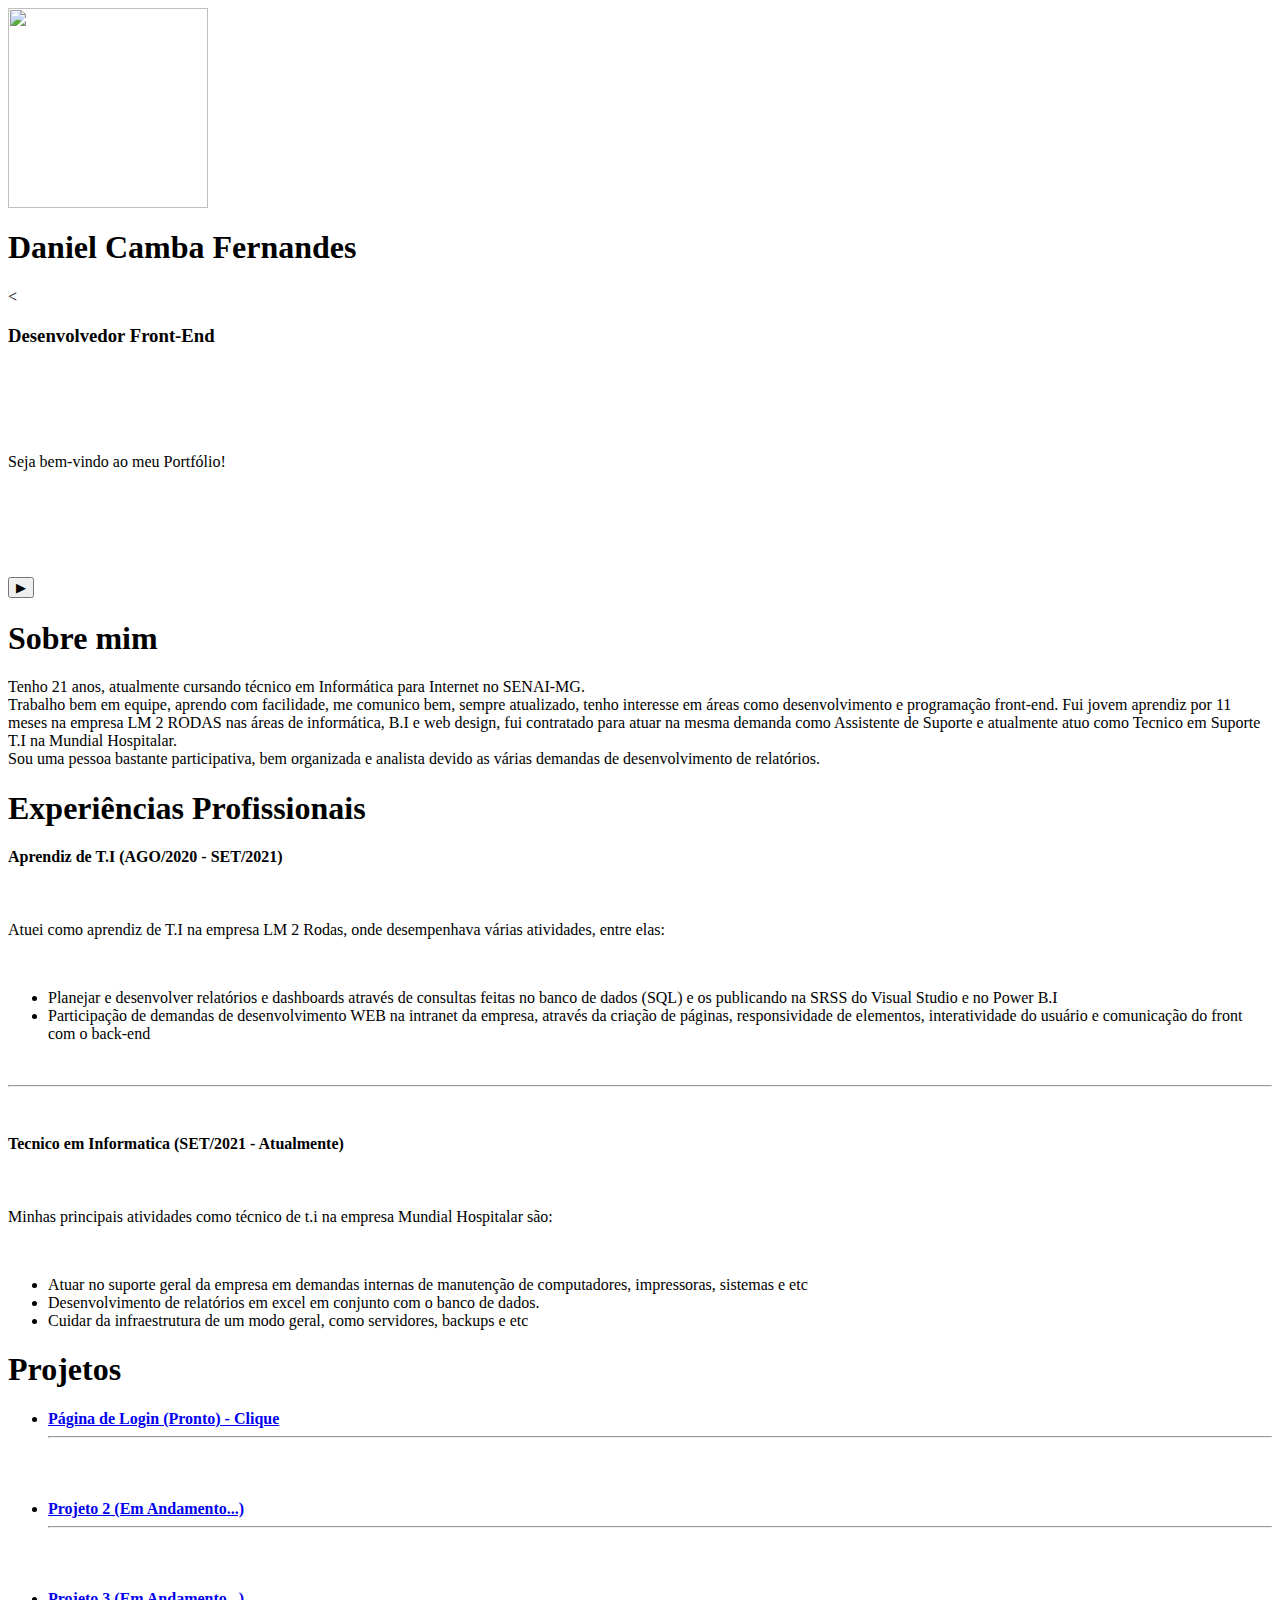
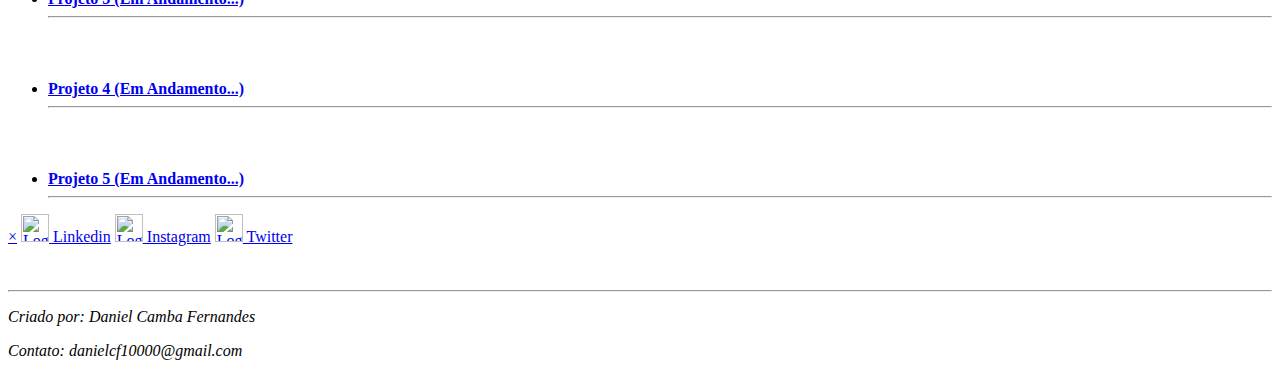
==== index.html @ ed413089 "Update index.html" ====
<html lang="pt-br">
<head>
	<meta charset="utf-8">
	<meta name="viewport" content="width=device-width, initial-scale=1.0">
	<link rel="stylesheet" href="https://drive.google.com/uc?export=view&id=1oBHsSbbtMvjceEvSeVxLGk6Li1GCcdXE"/>
	<script src="https://drive.google.com/uc?export=view&id=1RibRKOcy2trqA6xBA9hKpi_gIVQk7jhH"></script>
	<title>Daniel Camba</title>
</head>
<body>
	<div id="divcabecalho">
	<header id="cabecalho">
		<img src="https://media-exp1.licdn.com/dms/image/C4E03AQEEM50X0mrBQg/profile-displayphoto-shrink_800_800/0/1627342837490?e=1642032000&v=beta&t=taY5_5qHZSav3jKc4iRF64DGtq8u3C9CdbTibQvBMf4" width="200" height="200">
		<h1 id="titulo">Daniel Camba Fernandes</h1><
		<h3 id="subtitulo">Desenvolvedor Front-End</h3>
	</header>
</div>
	<br>
	<br>
	<br>
	<br>
	<p id="bemvindo">Seja bem-vindo ao meu Portfólio!</p>
	<br>
	<br>
	<br>
	<br>
	<br>
	  <button class="openbtn" onclick="openNav()">&#x25B6</button>
  <div id="divdadiv">
  	<div id="basico">
  		<h1 onclick="sobreMim()">Sobre mim</h1>
  	</div>
	<div id="divsection">
		<div id="divinfo">
			<section id="informaçoes">
					<p>Tenho 21 anos, atualmente cursando técnico em Informática para Internet no SENAI-MG.<br> 
						Trabalho bem em equipe, aprendo com facilidade, me comunico bem, sempre atualizado, tenho interesse em áreas como desenvolvimento e programação front-end. Fui jovem aprendiz por 11 meses na empresa LM 2 RODAS nas áreas de informática, B.I e web design, fui contratado para atuar na mesma demanda como Assistente de Suporte e atualmente atuo como Tecnico em Suporte T.I na Mundial Hospitalar.<br> 
			    Sou uma pessoa bastante participativa, bem organizada e analista devido as várias demandas de desenvolvimento de relatórios.</p>
			</section>
		</div>
		<div id="profissional">
			<h1 onclick="exp()">Experiências Profissionais</h1>
		</div>
		<div id="divexp">
			<section id="experiencias">
				<h4>Aprendiz de T.I (AGO/2020 - SET/2021)</h4><br>
				<p>Atuei como aprendiz de T.I na empresa LM 2 Rodas, onde desempenhava várias atividades, entre elas:</p><br>
				<ul>
					<li>Planejar e desenvolver relatórios e dashboards através de consultas feitas no banco de dados (SQL) e os publicando na SRSS do Visual Studio e no Power B.I</li>
					<li>Participação de demandas de desenvolvimento WEB na intranet da empresa, através da criação de páginas, responsividade de elementos, interatividade do usuário e comunicação do front com o back-end</li>
				</ul>
				<br>
				<hr>
				<br>
				<h4>Tecnico em Informatica (SET/2021 - Atualmente)</h4><br>
				<p>Minhas principais atividades como técnico de t.i na empresa Mundial Hospitalar são:</p><br>
				<ul>
					<li>Atuar no suporte geral da empresa em demandas internas de manutenção de computadores,
							impressoras, sistemas e etc</li>
					<li>Desenvolvimento de relatórios em excel em conjunto com o banco de dados.</li>
					<li>Cuidar da infraestrutura de um modo geral, como servidores, backups e etc</li>
				</ul>
		</section>
		</div>
		<div id="tituloprojetos">
			<h1 onclick="proj()">Projetos</h1>
		</div>
		<div id="divproj">
			<section id="projetos">
					<ul>
						<li><b><a href="https://danielcfs.github.io/Portfolio/Projeto1/index-projeto1.html">Página de Login (Pronto) - Clique</a></b></li><hr><br>
						<br>
						<br>
						<li><b><a href="_blank">Projeto 2 (Em Andamento...)</a></li></b><hr><br>
						<br>
						<br>
						<li><b><a href="_blank">Projeto 3 (Em Andamento...)</a></li></b><hr><br>
						<br>
						<br>
						<li><b><a href="_blank">Projeto 4 (Em Andamento...)</a></li></b><hr><br>
						<br>
						<br>
						<li><b><a href="_blank">Projeto 5 (Em Andamento...)</a></li></b><hr>
					</ul>
			</section>
		</div>
	</div>
</div>
<div id="mySidebar" class="sidebar">
  <a href="javascript:void(0)" class="closebtn" onclick="closeNav()">&times;</a>
  <a href="https://www.linkedin.com/in/daniel-camba-990573168/"><img class="linkedin" src="https://drive.google.com/uc?export=view&id=1hlKHP1aDsKMCD63rJzkeN3-1eIDsrbkJ" alt="Logo Linkedin" width="28" height="28">   Linkedin</a>
  <a href="https://www.instagram.com/danielcambaf/"><img class="instagram" src="https://drive.google.com/uc?export=view&id=1UlZOf2nv_jXQeaJcHz28jm2scY-ZOL-r" alt="Logo Instagram" width="28" height="28">   Instagram</a>
  <a href="https://twitter.com/daniel_cambaf"><img class="twitter" src="https://drive.google.com/uc?export=view&id=1RehufAO6a0WMZK_Y2a_FAw8PUoiMEfp5" alt="Logo Twitter" width="28" height="28">   Twitter</a>
</div>
	<br>
	<br>
	<hr>
	<div id="divrodape">
	<footer id="rodape">
		<p><i>Criado por: Daniel Camba Fernandes</i></p>
		<p><i>Contato: </i><i>danielcf10000@gmail.com</i>
	</footer>
</div>
</body>
</html>
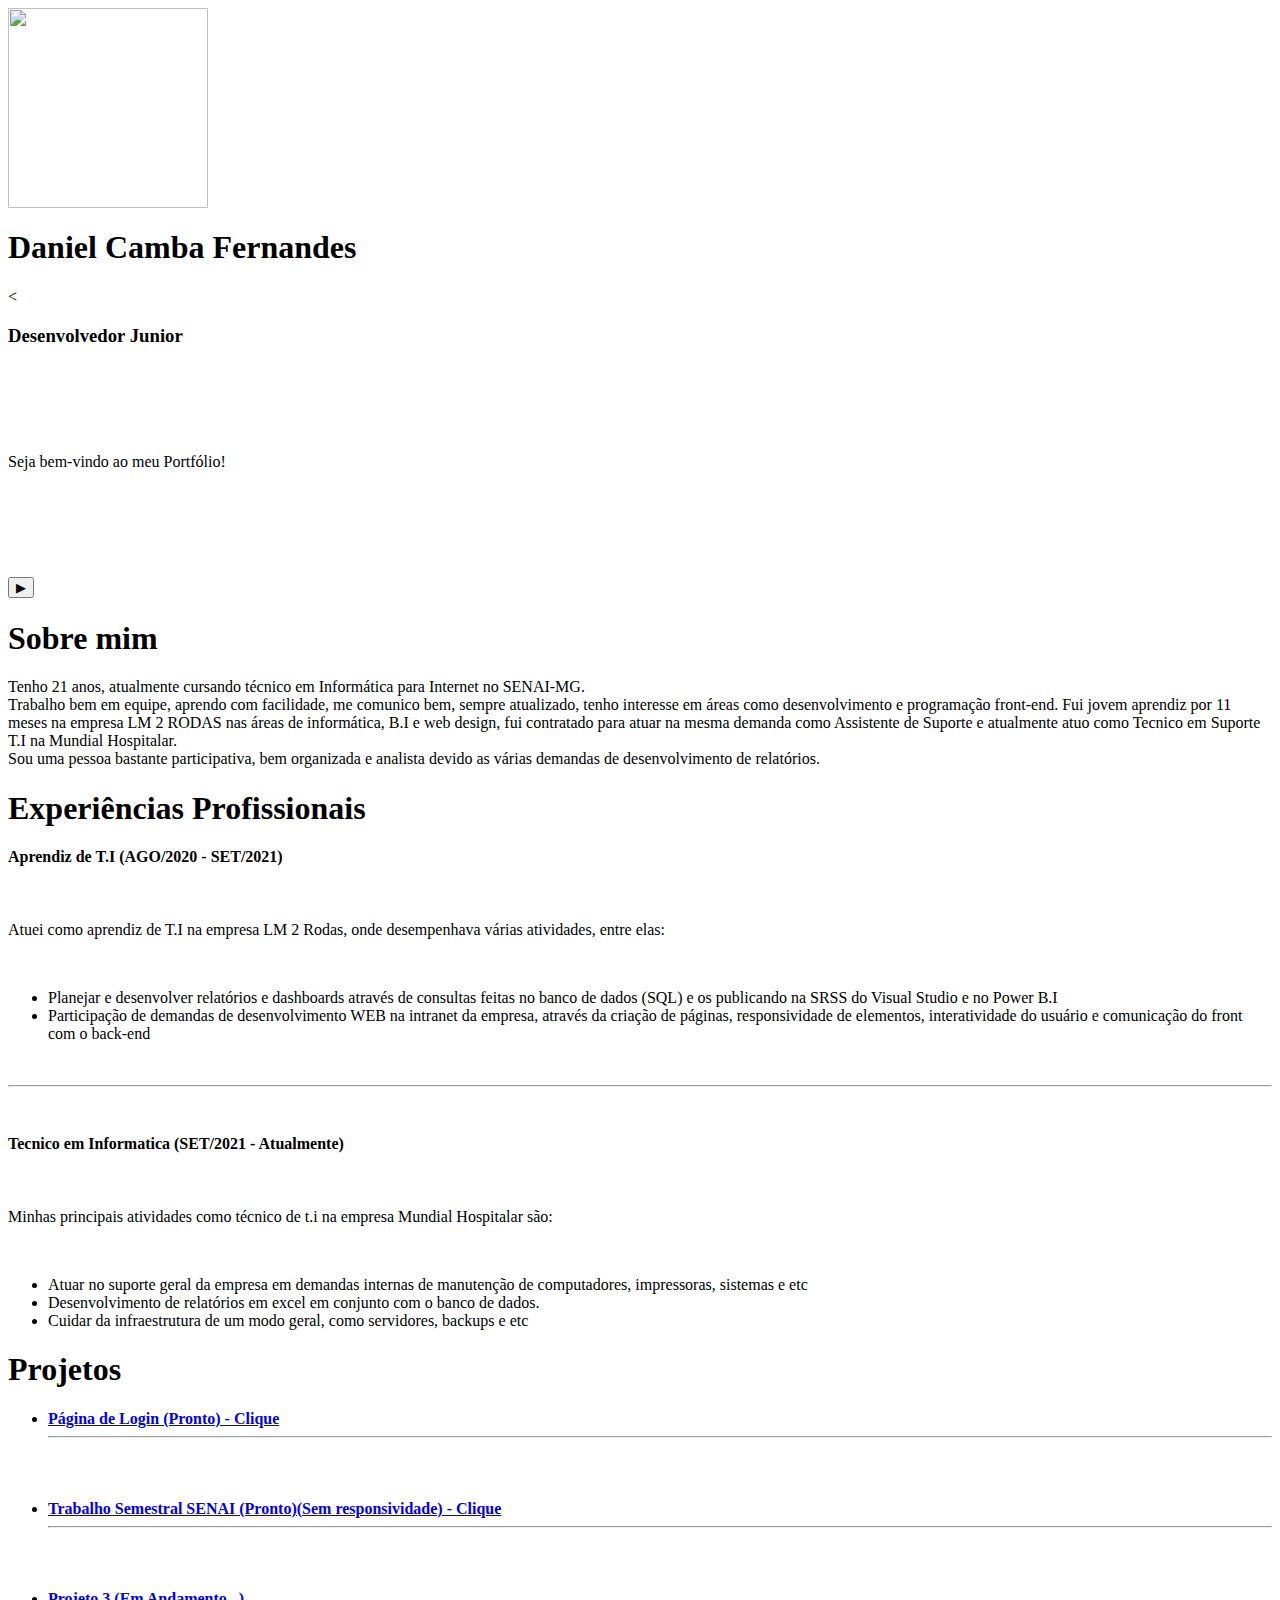
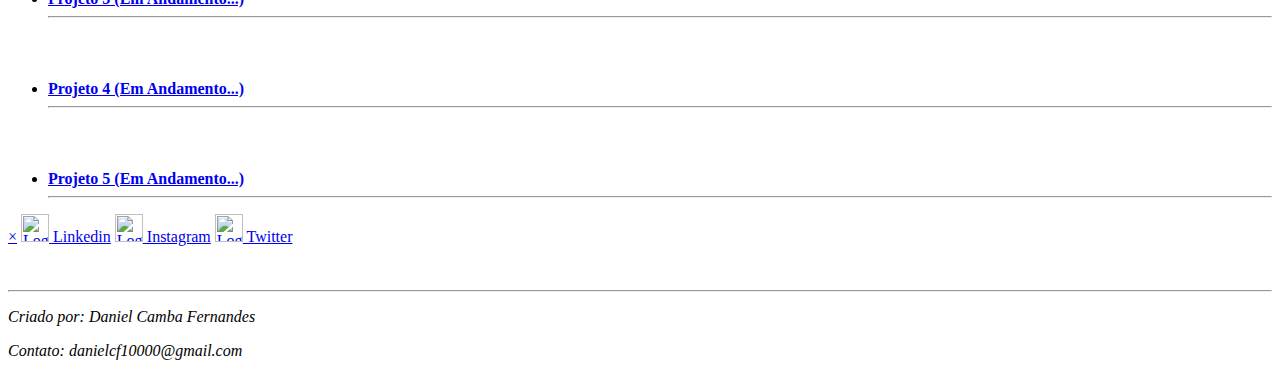
==== commit feefd374: "Update index.html" ====
--- a/index.html
+++ b/index.html
@@ -3,15 +3,15 @@
 	<meta charset="utf-8">
 	<meta name="viewport" content="width=device-width, initial-scale=1.0">
 	<link rel="stylesheet" href="https://drive.google.com/uc?export=view&id=1oBHsSbbtMvjceEvSeVxLGk6Li1GCcdXE"/>
-	<script src="https://drive.google.com/uc?export=view&id=1RibRKOcy2trqA6xBA9hKpi_gIVQk7jhH"></script>
+	<script src="https://cdn.jsdelivr.net/gh/DanielCFS/Portfolio@main/js/script.js"></script>
 	<title>Daniel Camba</title>
 </head>
 <body>
 	<div id="divcabecalho">
 	<header id="cabecalho">
-		<img src="https://media-exp1.licdn.com/dms/image/C4E03AQEEM50X0mrBQg/profile-displayphoto-shrink_800_800/0/1627342837490?e=1642032000&v=beta&t=taY5_5qHZSav3jKc4iRF64DGtq8u3C9CdbTibQvBMf4" width="200" height="200">
+		<img src="https://media-exp1.licdn.com/dms/image/C4E03AQFlJNJLE2eRFg/profile-displayphoto-shrink_800_800/0/1638800209826?e=1668038400&v=beta&t=281RHjyU6pBvfwvN7VM_TvpbrVaJfpXJbC79oqq55-E" width="200" height="200">
 		<h1 id="titulo">Daniel Camba Fernandes</h1><
-		<h3 id="subtitulo">Desenvolvedor Front-End</h3>
+		<h3 id="subtitulo">Desenvolvedor Junior</h3>
 	</header>
 </div>
 	<br>
@@ -70,7 +70,7 @@
 						<li><b><a href="https://danielcfs.github.io/Portfolio/Projeto1/index-projeto1.html">Página de Login (Pronto) - Clique</a></b></li><hr><br>
 						<br>
 						<br>
-						<li><b><a href="_blank">Projeto 2 (Em Andamento...)</a></li></b><hr><br>
+						<li><b><a href="https://danielcfs.github.io/Portfolio/Projeto2/historia_da_internet.html">Trabalho Semestral SENAI (Pronto)(Sem responsividade) - Clique</a></li></b><hr><br>
 						<br>
 						<br>
 						<li><b><a href="_blank">Projeto 3 (Em Andamento...)</a></li></b><hr><br>
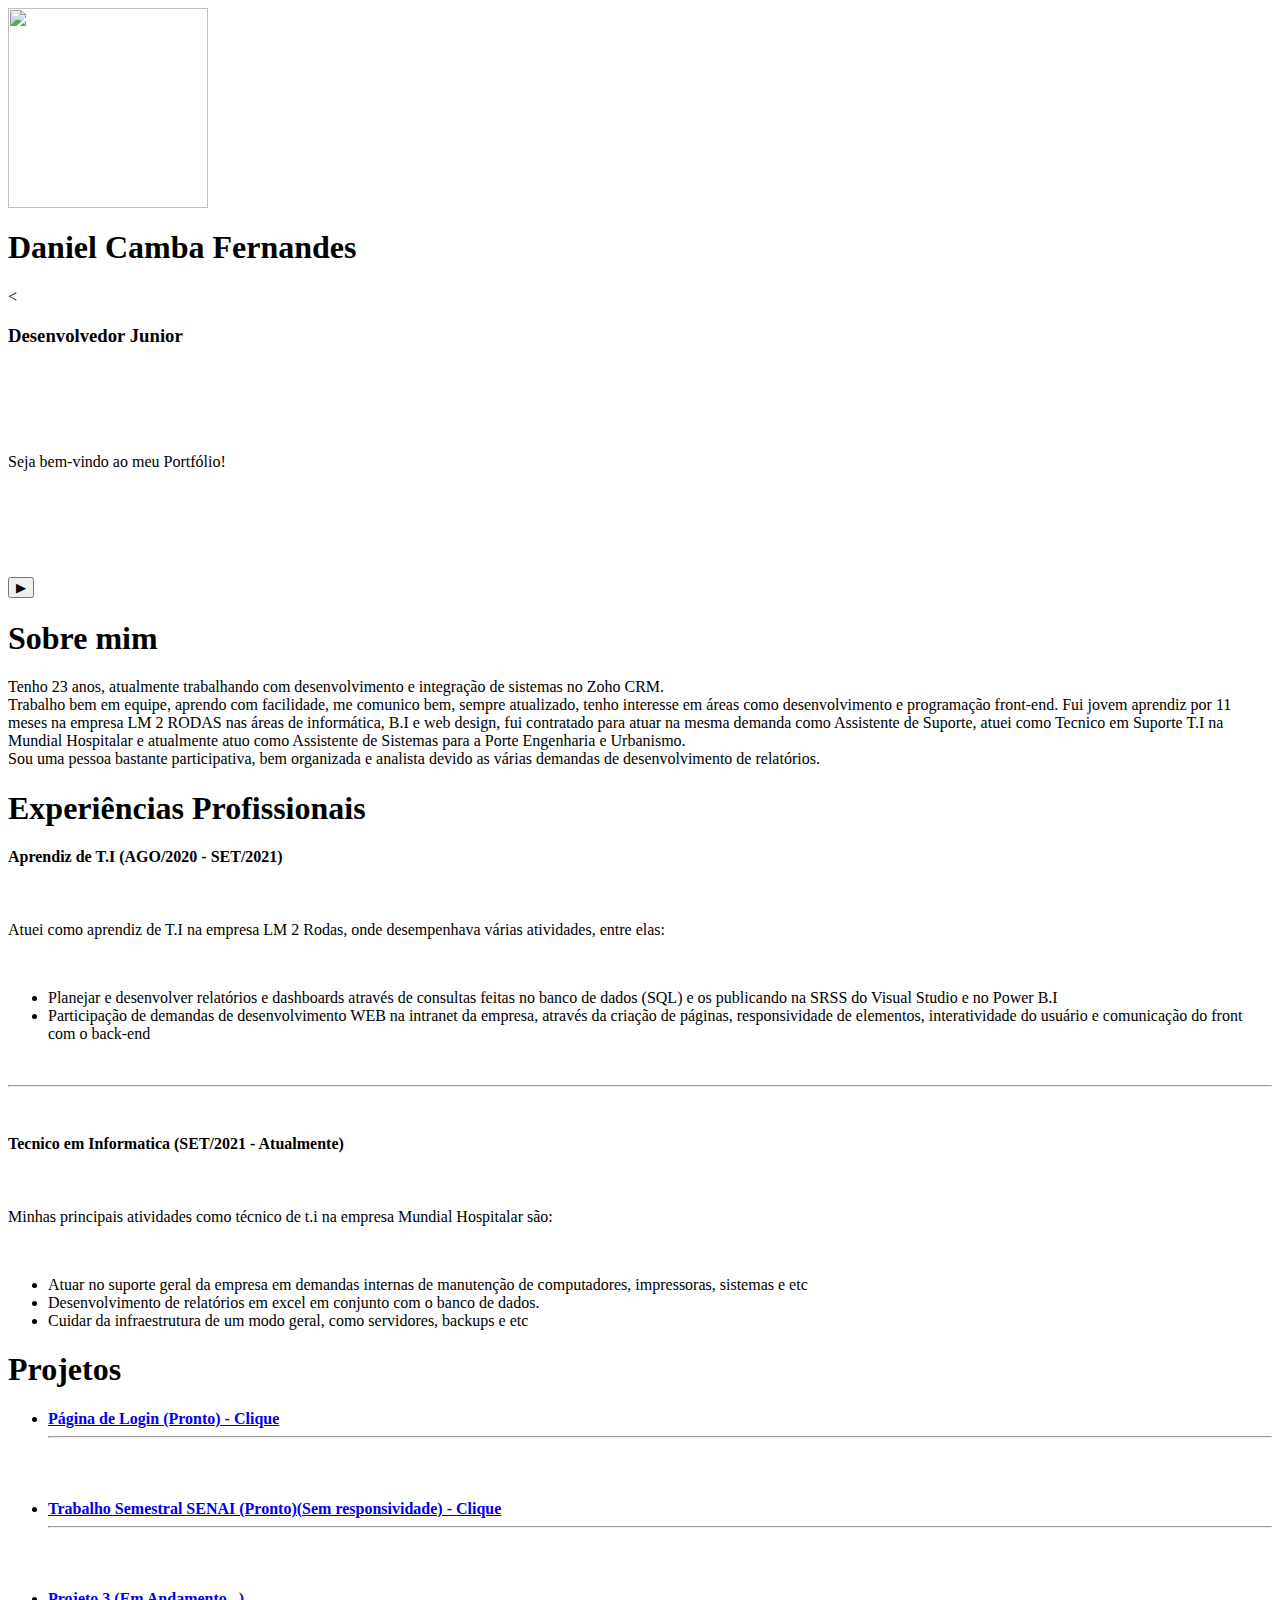
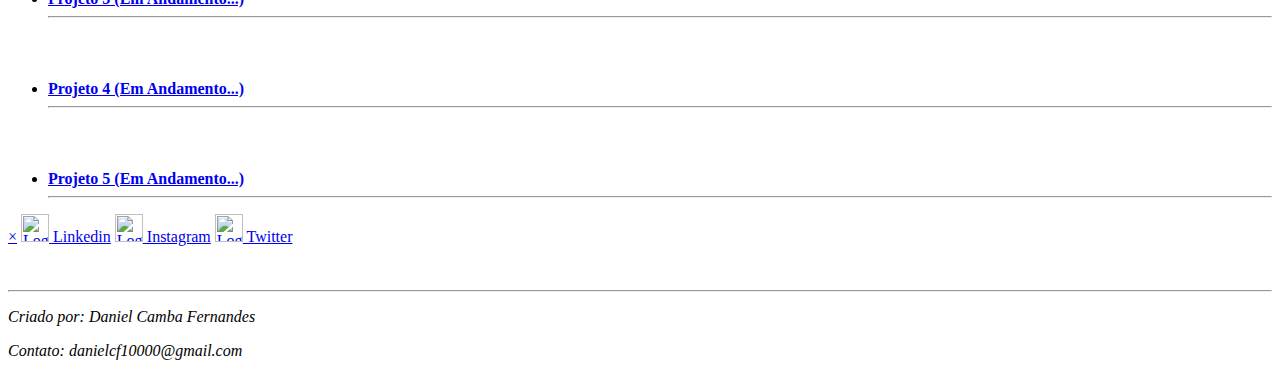
==== commit d98b9e7e: "Update index.html" ====
--- a/index.html
+++ b/index.html
@@ -9,7 +9,7 @@
 <body>
 	<div id="divcabecalho">
 	<header id="cabecalho">
-		<img src="https://media-exp1.licdn.com/dms/image/C4E03AQFlJNJLE2eRFg/profile-displayphoto-shrink_800_800/0/1638800209826?e=1668038400&v=beta&t=281RHjyU6pBvfwvN7VM_TvpbrVaJfpXJbC79oqq55-E" width="200" height="200">
+		<img src="https://media.licdn.com/dms/image/D4D03AQGtoUHkGqf_dQ/profile-displayphoto-shrink_800_800/0/1673293532313?e=1687996800&v=beta&t=NBJFAlByHRir5b8mYlW0skgQ8GCppkjGqeewSdcH_0s" width="200" height="200">
 		<h1 id="titulo">Daniel Camba Fernandes</h1><
 		<h3 id="subtitulo">Desenvolvedor Junior</h3>
 	</header>
@@ -32,8 +32,8 @@
 	<div id="divsection">
 		<div id="divinfo">
 			<section id="informaçoes">
-					<p>Tenho 21 anos, atualmente cursando técnico em Informática para Internet no SENAI-MG.<br> 
-						Trabalho bem em equipe, aprendo com facilidade, me comunico bem, sempre atualizado, tenho interesse em áreas como desenvolvimento e programação front-end. Fui jovem aprendiz por 11 meses na empresa LM 2 RODAS nas áreas de informática, B.I e web design, fui contratado para atuar na mesma demanda como Assistente de Suporte e atualmente atuo como Tecnico em Suporte T.I na Mundial Hospitalar.<br> 
+					<p>Tenho 23 anos, atualmente trabalhando com desenvolvimento e integração de sistemas no Zoho CRM.<br> 
+						Trabalho bem em equipe, aprendo com facilidade, me comunico bem, sempre atualizado, tenho interesse em áreas como desenvolvimento e programação front-end. Fui jovem aprendiz por 11 meses na empresa LM 2 RODAS nas áreas de informática, B.I e web design, fui contratado para atuar na mesma demanda como Assistente de Suporte, atuei como Tecnico em Suporte T.I na Mundial Hospitalar e atualmente atuo como Assistente de Sistemas para a Porte Engenharia e Urbanismo.<br> 
 			    Sou uma pessoa bastante participativa, bem organizada e analista devido as várias demandas de desenvolvimento de relatórios.</p>
 			</section>
 		</div>
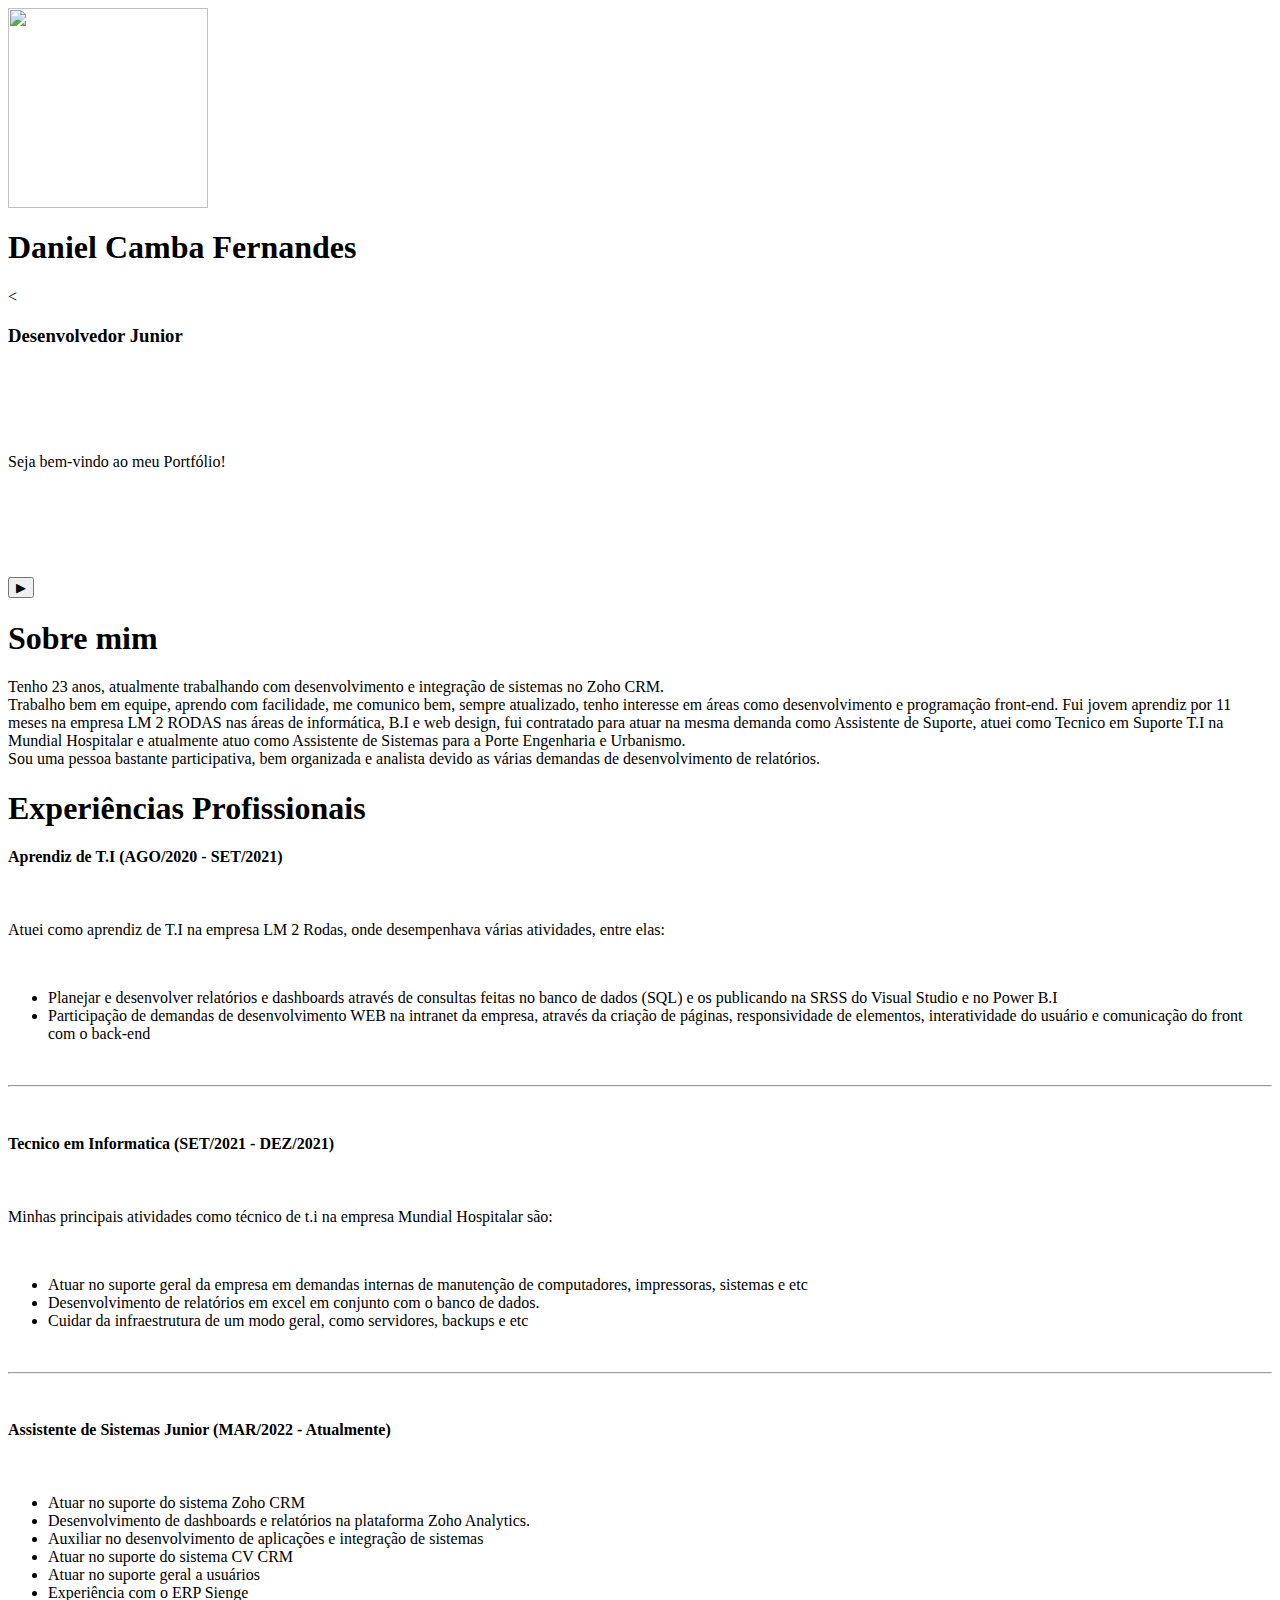
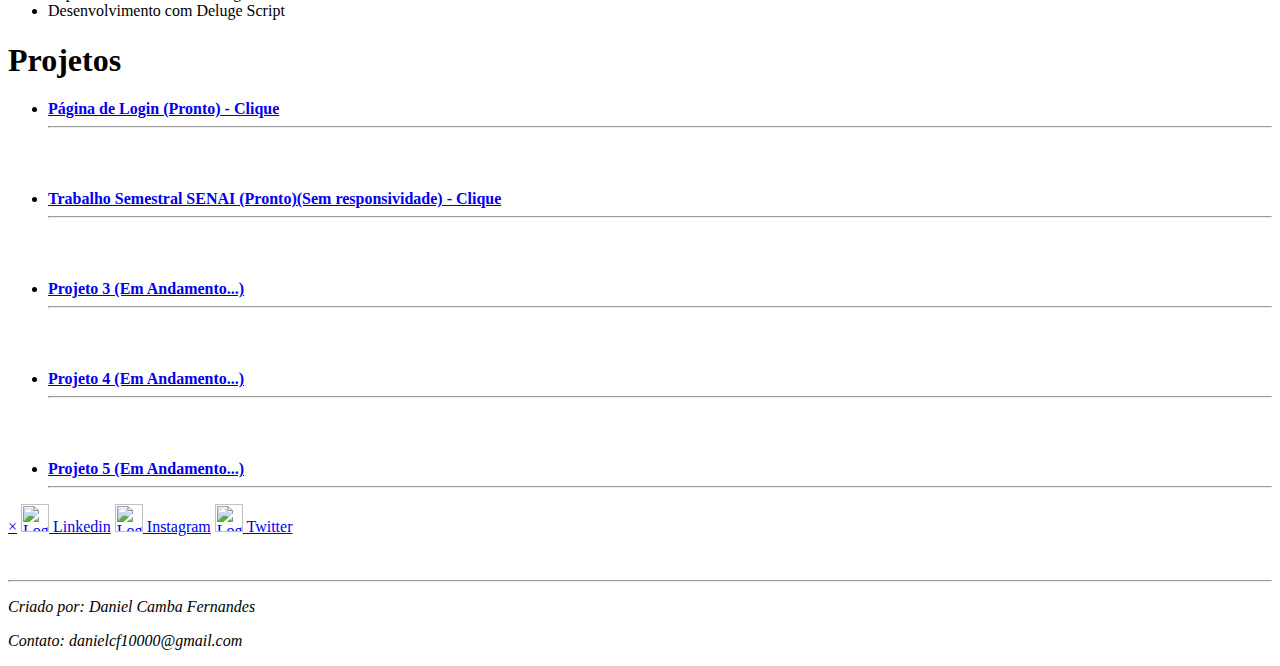
==== commit 349587b1: "Update index.html" ====
--- a/index.html
+++ b/index.html
@@ -51,13 +51,26 @@
 				<br>
 				<hr>
 				<br>
-				<h4>Tecnico em Informatica (SET/2021 - Atualmente)</h4><br>
+				<h4>Tecnico em Informatica (SET/2021 - DEZ/2021)</h4><br>
 				<p>Minhas principais atividades como técnico de t.i na empresa Mundial Hospitalar são:</p><br>
 				<ul>
 					<li>Atuar no suporte geral da empresa em demandas internas de manutenção de computadores,
 							impressoras, sistemas e etc</li>
 					<li>Desenvolvimento de relatórios em excel em conjunto com o banco de dados.</li>
 					<li>Cuidar da infraestrutura de um modo geral, como servidores, backups e etc</li>
+				</ul>
+				<br>
+				<hr>
+				<br>
+				<h4>Assistente de Sistemas Junior (MAR/2022 - Atualmente)</h4><br>
+				<ul>
+					<li>Atuar no suporte do sistema Zoho CRM</li>
+					<li>Desenvolvimento de dashboards e relatórios na plataforma Zoho Analytics.</li>
+					<li>Auxiliar no desenvolvimento de aplicações e integração de sistemas</li>
+					<li>Atuar no suporte do sistema CV CRM</li>
+					<li>Atuar no suporte geral a usuários</li>
+					<li>Experiência com o ERP Sienge</li>
+					<li>Desenvolvimento com Deluge Script</li>
 				</ul>
 		</section>
 		</div>
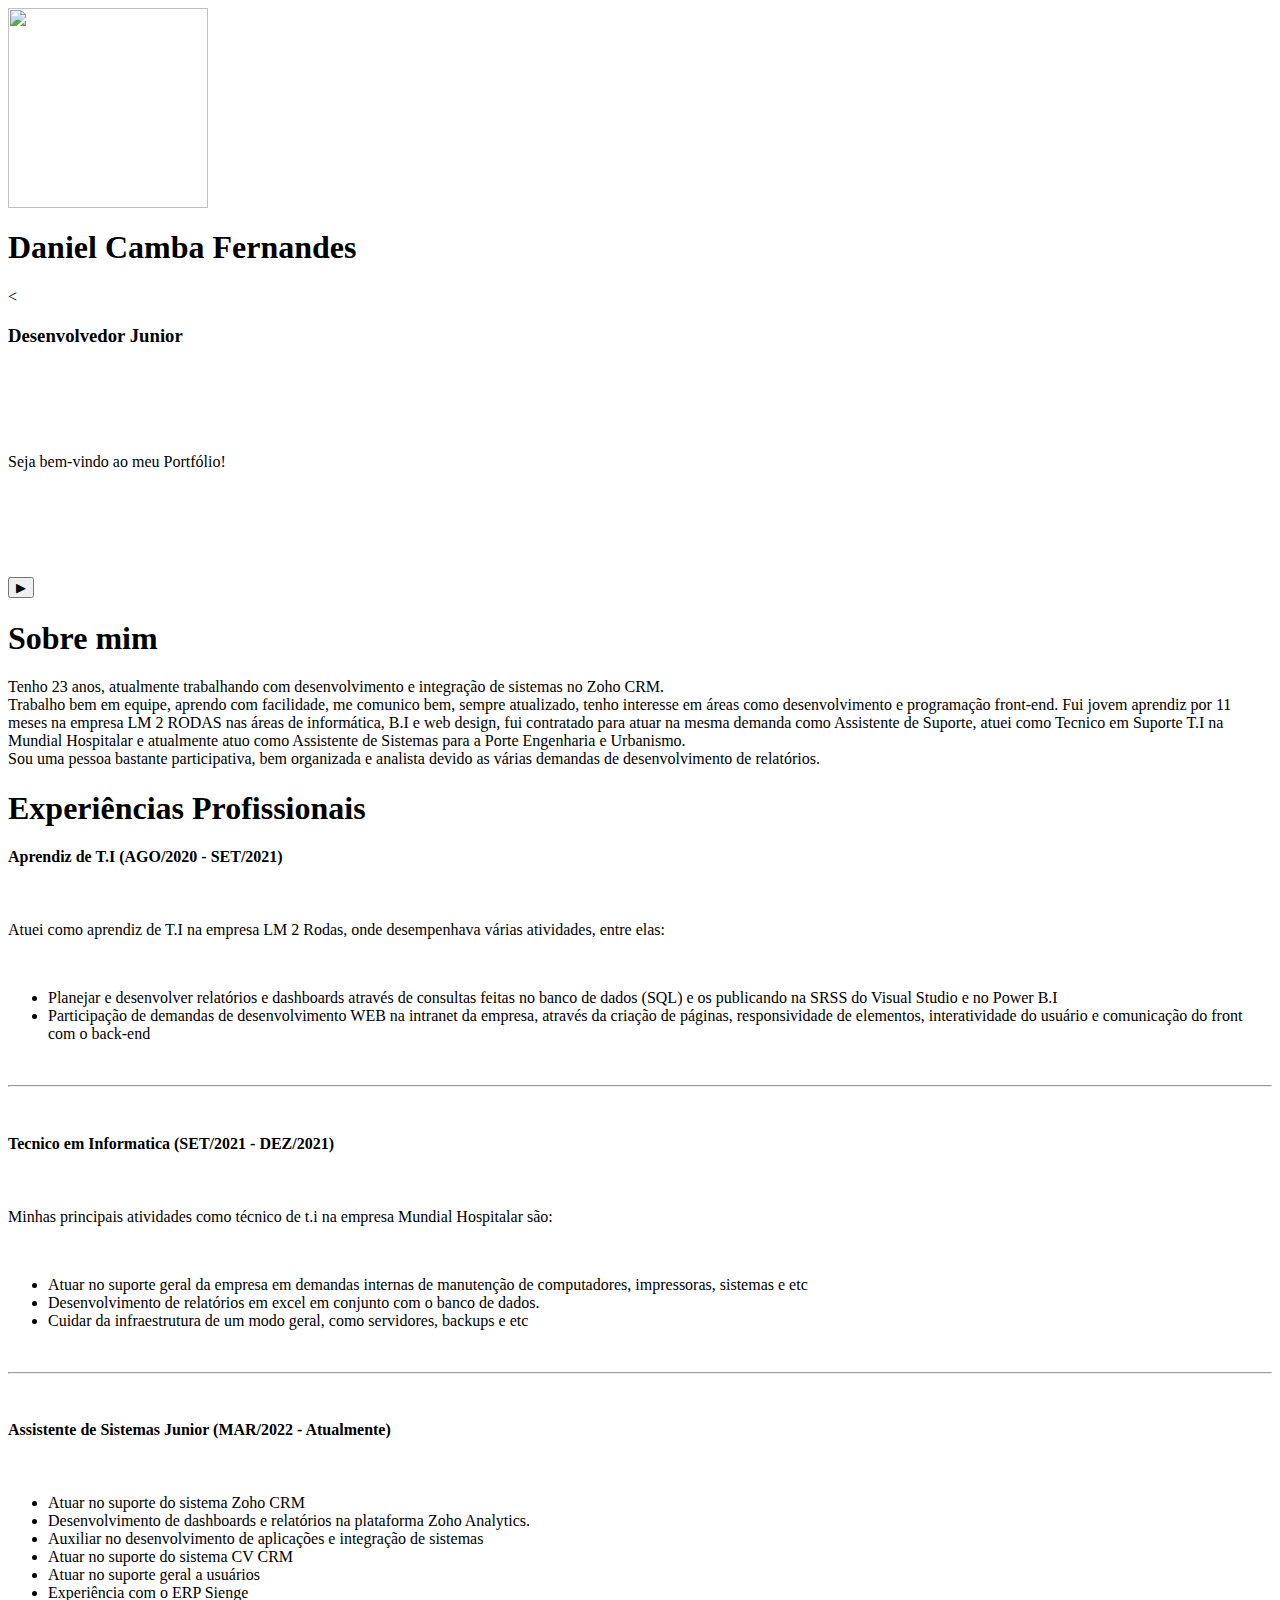
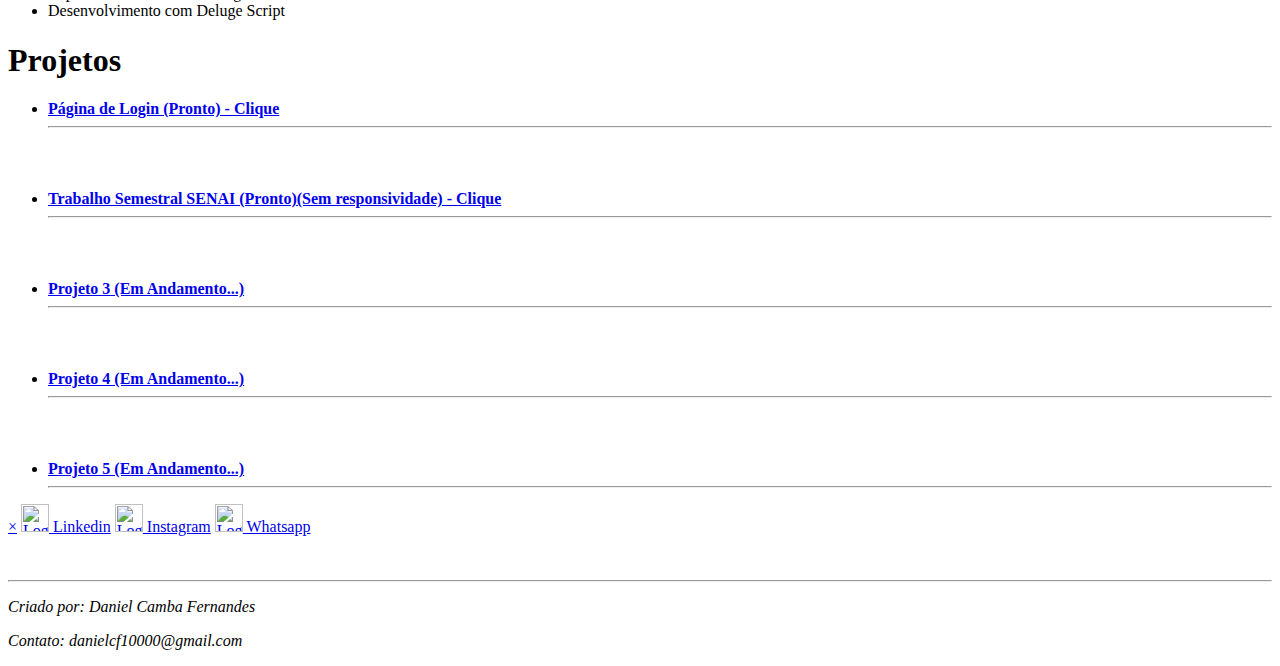
==== commit 6d512207: "Update index.html" ====
--- a/index.html
+++ b/index.html
@@ -102,7 +102,7 @@
   <a href="javascript:void(0)" class="closebtn" onclick="closeNav()">&times;</a>
   <a href="https://www.linkedin.com/in/daniel-camba-990573168/"><img class="linkedin" src="https://drive.google.com/uc?export=view&id=1hlKHP1aDsKMCD63rJzkeN3-1eIDsrbkJ" alt="Logo Linkedin" width="28" height="28">   Linkedin</a>
   <a href="https://www.instagram.com/danielcambaf/"><img class="instagram" src="https://drive.google.com/uc?export=view&id=1UlZOf2nv_jXQeaJcHz28jm2scY-ZOL-r" alt="Logo Instagram" width="28" height="28">   Instagram</a>
-  <a href="https://twitter.com/daniel_cambaf"><img class="twitter" src="https://drive.google.com/uc?export=view&id=1RehufAO6a0WMZK_Y2a_FAw8PUoiMEfp5" alt="Logo Twitter" width="28" height="28">   Twitter</a>
+  <a href="https://wa.me/+5531975656581"><img class="twitter" src="https://drive.google.com/uc?id=1G1W60ajRqYN3AKAnCbx2_0gDyW-PIPUm" alt="Logo Twitter" width="28" height="28">   Whatsapp</a>
 </div>
 	<br>
 	<br>
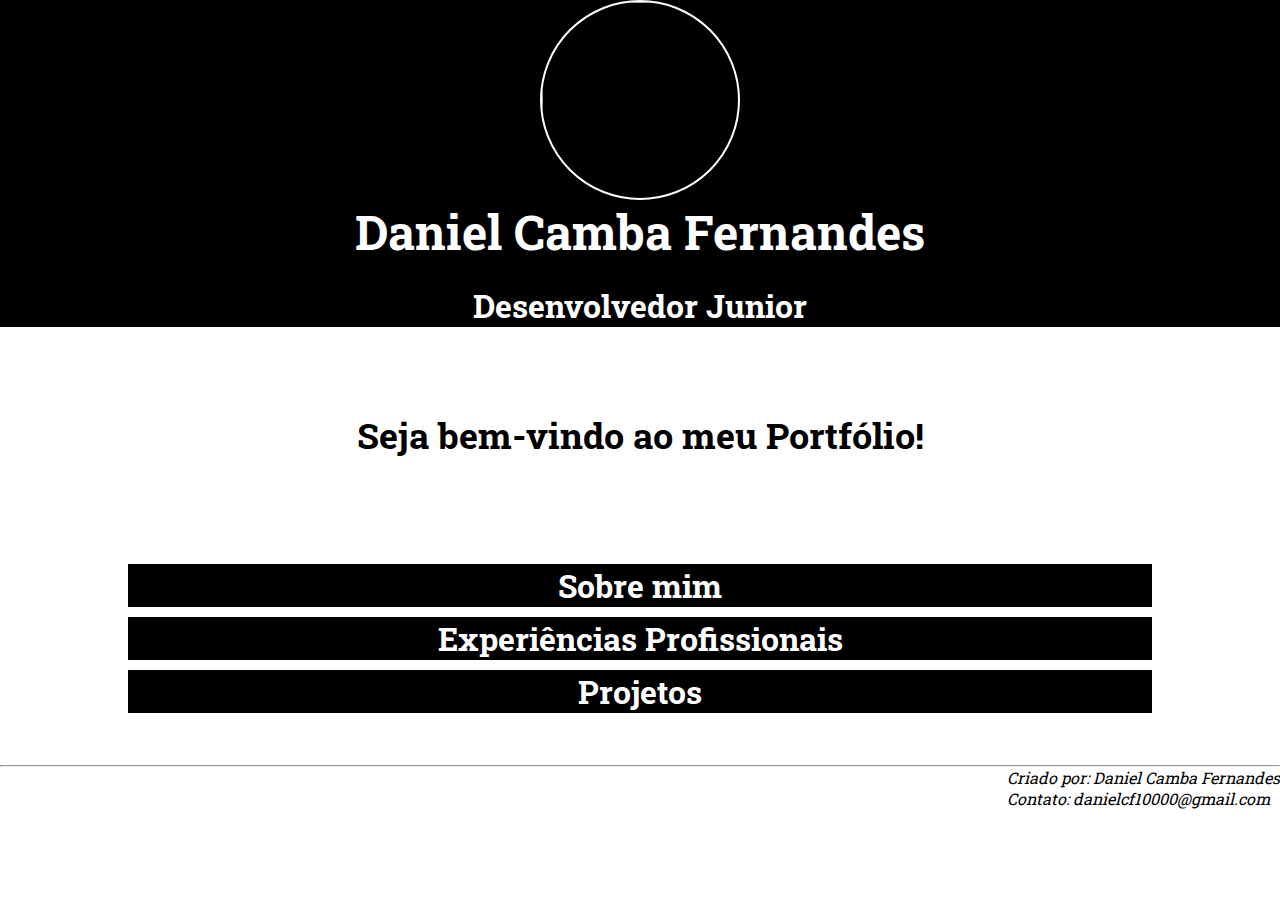
==== commit 37c50707: "Update index.html" ====
--- a/index.html
+++ b/index.html
@@ -2,7 +2,7 @@
 <head>
 	<meta charset="utf-8">
 	<meta name="viewport" content="width=device-width, initial-scale=1.0">
-	<link rel="stylesheet" href="https://drive.google.com/uc?export=view&id=1oBHsSbbtMvjceEvSeVxLGk6Li1GCcdXE"/>
+	<link rel="stylesheet" href="https://danielcfs.github.io/Portfolio/css/estilo.css"/>
 	<script src="https://cdn.jsdelivr.net/gh/DanielCFS/Portfolio@main/js/script.js"></script>
 	<title>Daniel Camba</title>
 </head>
@@ -102,7 +102,7 @@
   <a href="javascript:void(0)" class="closebtn" onclick="closeNav()">&times;</a>
   <a href="https://www.linkedin.com/in/daniel-camba-990573168/"><img class="linkedin" src="https://drive.google.com/uc?export=view&id=1hlKHP1aDsKMCD63rJzkeN3-1eIDsrbkJ" alt="Logo Linkedin" width="28" height="28">   Linkedin</a>
   <a href="https://www.instagram.com/danielcambaf/"><img class="instagram" src="https://drive.google.com/uc?export=view&id=1UlZOf2nv_jXQeaJcHz28jm2scY-ZOL-r" alt="Logo Instagram" width="28" height="28">   Instagram</a>
-  <a href="https://wa.me/+5531975656581"><img class="twitter" src="https://drive.google.com/uc?id=1G1W60ajRqYN3AKAnCbx2_0gDyW-PIPUm" alt="Logo Twitter" width="28" height="28">   Whatsapp</a>
+  <a href="https://wa.me/+5531975656581"><img class="twitter" src="https://drive.google.com/uc?id=1G1W60ajRqYN3AKAnCbx2_0gDyW-PIPUm" alt="Logo Whatsapp" width="28" height="28">   Whatsapp</a>
 </div>
 	<br>
 	<br>
